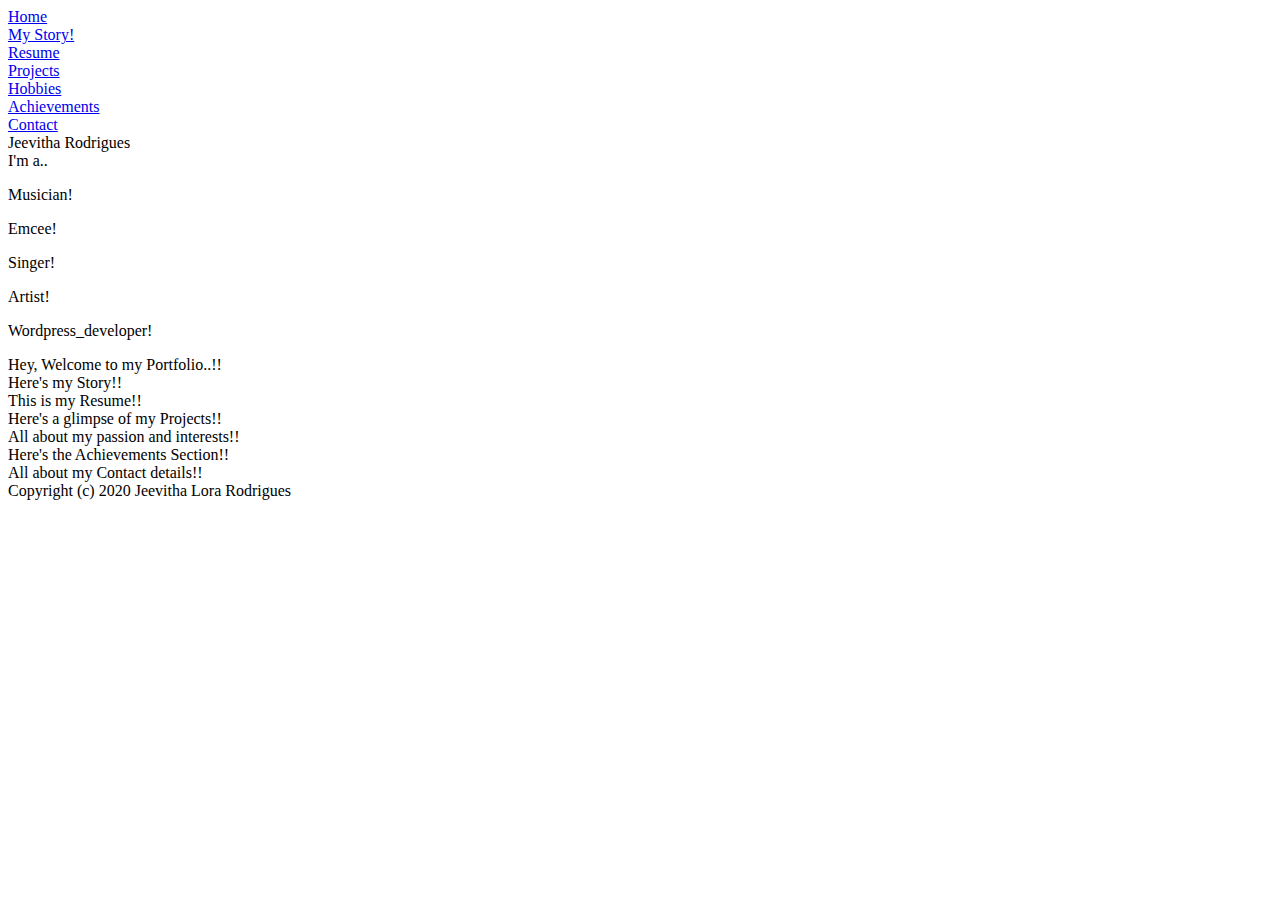
==== index.html @ fe244c35 "Update index.html" ====
<!DOCTYPE html>
<html>
<head>
    <meta charset="utf-8"/>
    <title>Jeevitha's Portfolio</title>
    <link href="https://fonts.googleapis.com/css2?family=Parisienne&display=swap" rel="stylesheet">
    <link href="https://fonts.googleapis.com/css2?family=Tangerine:wght@700&display=swap" rel="stylesheet">
    <link rel="stylesheet" href="Animate.css">
    <link rel="stylesheet" href="styles.css">
</head>
<body>
    <div class="container">
        <div class="nav-wrapper">
            <div class="left-side">
                <div class="nav-link-wrapper active-nav-link">
                    <a href="index.html">Home</a>
                </div>
                <div class="nav-link-wrapper">
                    <a href="about.html">My Story!</a>
                </div>
                <div class="nav-link-wrapper">
                    <a href="about.html">Resume</a>
                </div>
                <div class="nav-link-wrapper">
                    <a href="about.html">Projects</a>
                </div>
                <div class="nav-link-wrapper">
                    <a href="about.html">Hobbies</a>
                </div>
                <div class="nav-link-wrapper">
                    <a href="about.html">Achievements</a>
                </div>
                <div class="nav-link-wrapper">
                    <a href="about.html">Contact</a>
                </div>
            </div>

            <div class="right-side">
                <div class="brand Animate swap">
                    <div>Jeevitha Rodrigues</div>
                </div>
            </div>
        </div>
        <div class="first-image-wrapper">
            <div class="first-image" style="background-image:url(images/mybrownphoto.jpg)"></div>
            <div class="text-wrapper">
                <div class="intro">
                    I'm a..
                </div>
                <div class="subtitle">
                    <p>Musician!</p>
                    <p>Emcee!</p>   
                    <p>Singer!</p>
                    <p>Artist!</p>    
                    <p>Wordpress_developer!</p>
                </div>
            </div>
            
        </div>
        <div class="design-image-wrapper">
            <div class="design-image" style="background-image:url(images/filler2.jpg)"></div>
            <div class="filler-text">
                Hey, Welcome to my Portfolio..!!
            </div>
        </div>

        

        <div class="content-wrapper">
    
            <div class="portfolio-items-wrapper">

                <div class="portfolio-item-wrapper">
                    
                    <div class="portfolio-img-background" style="background-image:url(images/aboutimg.jpg)"></div>
                    <div class="img-text-wrapper">
                
                        
                        <div class="subtitle">
                            Here's my Story!!
                        </div>
                    </div>
                </div>

                <div class="portfolio-item-wrapper">
                    <div class="portfolio-img-background" style="background-image:url(images/resumenew.jpg)"></div>
                    <div class="img-text-wrapper">
                        
                        
                        <div class="subtitle">
                            This is my Resume!!
                        </div>
                    </div>
                </div>

                <div class="portfolio-item-wrapper">
                    <div class="portfolio-img-background" style="background-image:url(images/projectsnew.jpg)"></div>
                    <div class="img-text-wrapper">
                        
                        
                        <div class="subtitle">
                            Here's a glimpse of my Projects!!
                        </div>
                    </div>
                </div>

                <div class="portfolio-item-wrapper">
                    <div class="portfolio-img-background" style="background-image:url(images/hobbiesnew.jpg)"></div>
                    <div class="img-text-wrapper">
                        
                        
                        <div class="subtitle">
                            All about my passion and interests!!
                        </div>
                    </div>
                </div>

                <div class="portfolio-item-wrapper">
                    <div class="portfolio-img-background" style="background-image:url(images/achievementsnew.jpg)"></div>
                    <div class="img-text-wrapper">
                        
                        
                        <div class="subtitle">
                            Here's the Achievements Section!!
                        </div>
                    </div>
                </div>

                <div class="portfolio-item-wrapper">
                    <div class="portfolio-img-background" style="background-image:url(images/contactorg.jpg)"></div>
                    <div class="img-text-wrapper">
                        
                        
                        <div class="subtitle">
                            All about my Contact details!!
                        </div>
                    </div>
                </div>
            </div>

            
        </div>
        <div class="design-image-wrapper1">
            <div class="design-image1" style="background-image:url(images/filler2.jpg)"></div>
        </div>
        
        <div class="text"> 
            Copyright (c) 2020 Jeevitha Lora Rodrigues
        </div>
        
        
        
    </div>
    
    
</body>



<script>
    const portfolioItems=document.querySelectorAll('.portfolio-item-wrapper')

    portfolioItems.forEach(portfolioItem=>{
        portfolioItem.addEventListener('mouseover',()=>{
            console.log(portfolioItem.childNodes[1].classList);
            portfolioItem.childNodes[1].classList.add('img-darken');
        })

        portfolioItem.addEventListener('mouseout',()=>{
            console.log(portfolioItem.childNodes[1].classList);
            portfolioItem.childNodes[1].classList.remove('img-darken');
        })
    })

</script>

</html>
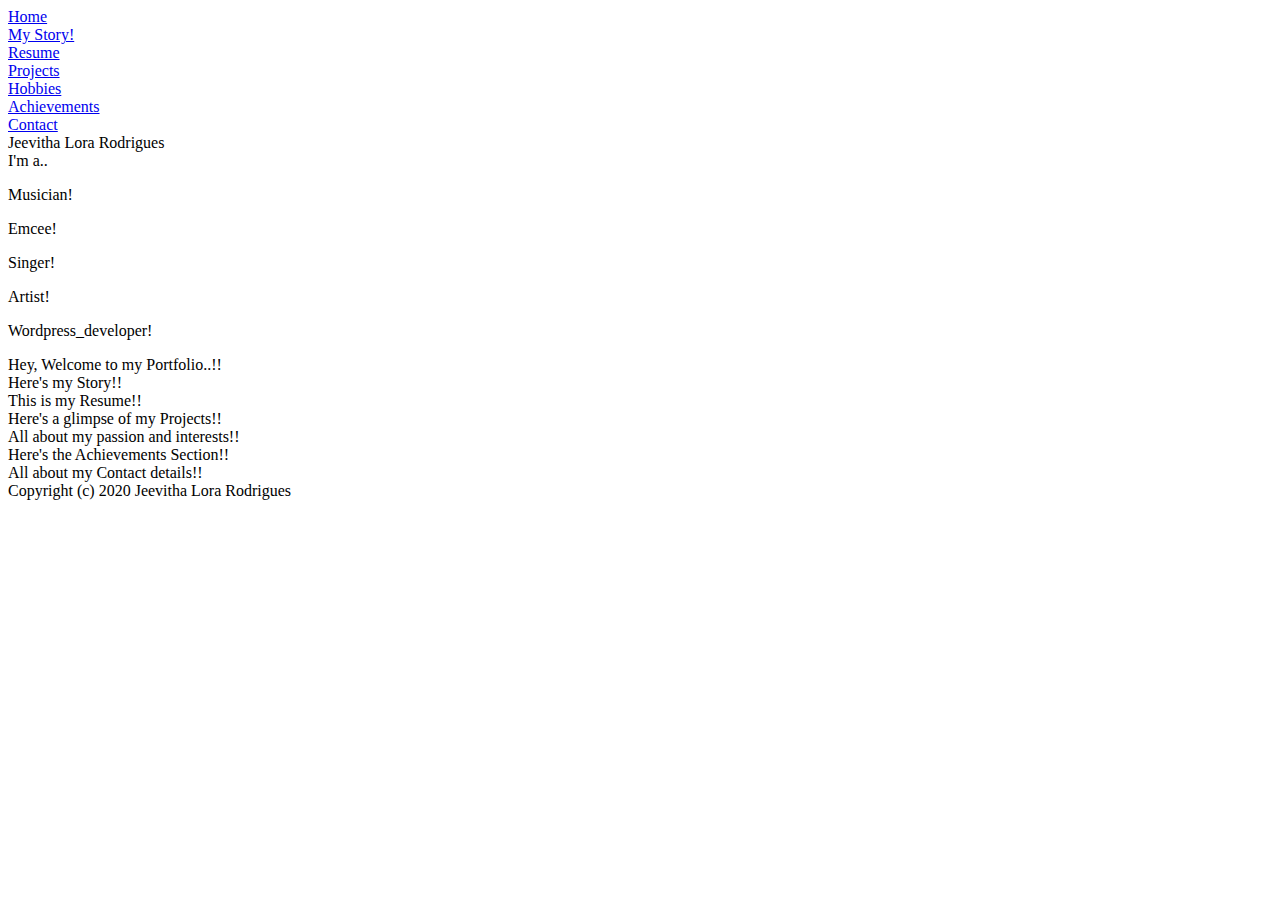
==== commit 37a047b4: "Update index.html" ====
--- a/index.html
+++ b/index.html
@@ -37,7 +37,7 @@
 
             <div class="right-side">
                 <div class="brand Animate swap">
-                    <div>Jeevitha Rodrigues</div>
+                    <div>Jeevitha Lora Rodrigues</div>
                 </div>
             </div>
         </div>
